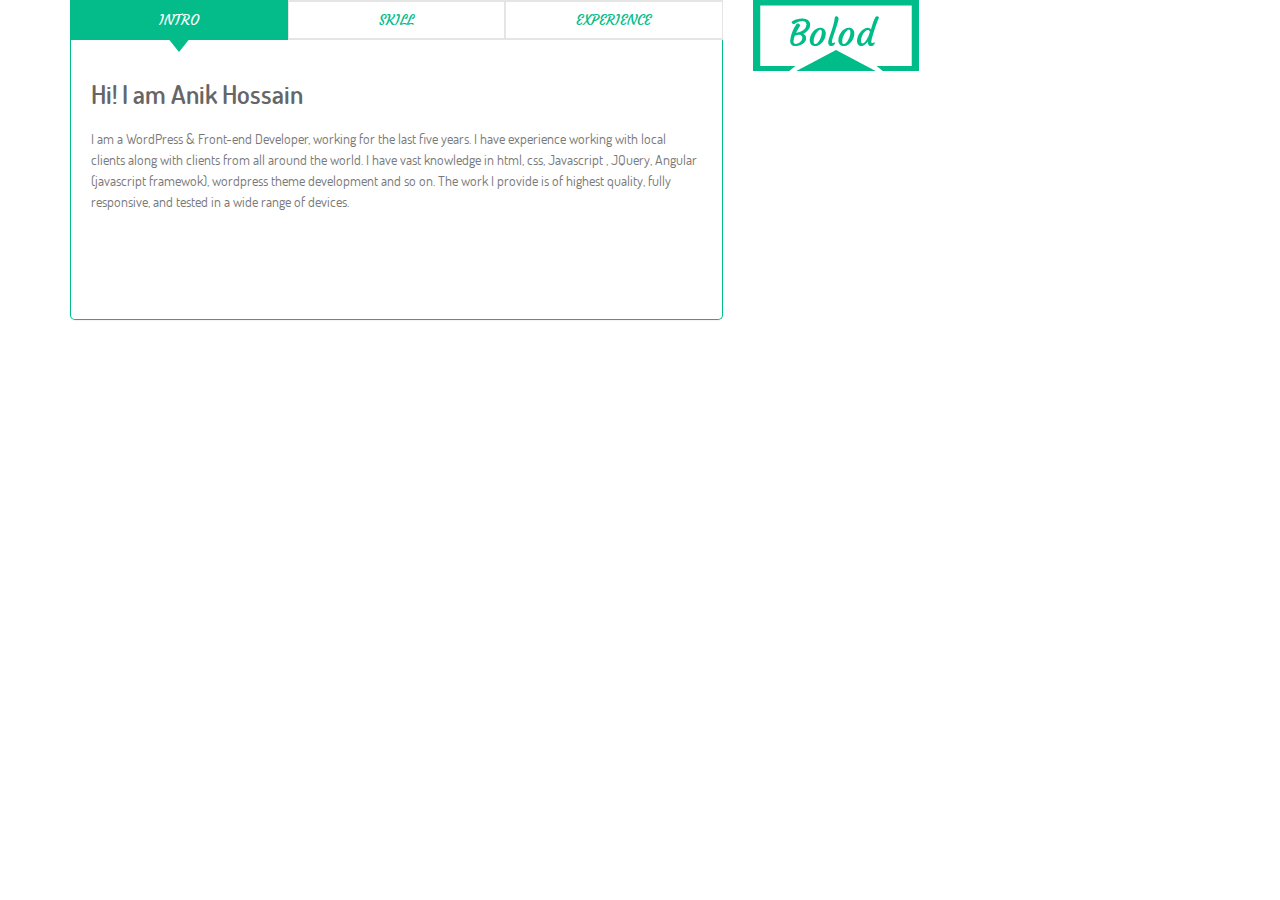
==== about.html @ adb529a6 "New Update on 7:31AM 29-Jan-2018" ====
<!DOCTYPE html>
<html lang="en">
<head>
	<meta charset="UTF-8">
	<meta name="viewport" content="width=device-width, initial-scale=1.0">
	<title>About Part</title>
	<link rel="stylesheet" href="css/bootstrap.css">
	<link rel="stylesheet" href="css/fontawesome.css">
	<link rel="stylesheet" href="css/fonts.css">
	<link rel="stylesheet" href="css/default.css">
	<link rel="stylesheet" href="css/about.css">
</head>
<body>
	
	<section id="about" class="about">
		<div class="container">
			<div class="row">
				<div class="col-md-7">
					<div class="about-content">
						<div class="tab-container">
							<ul class="tablinks">
								<li>
									<button class="1" id="active">intro</button>
								</li>
								<li>
									<button class="2">skill</button>
								</li>
								<li>
									<button class="3">experience</button>
								</li>
							</ul>
							
							<div class="panel" id="tab-1">
								<h3>Hi! I am Anik Hossain</h3>
								<p>I am a WordPress & Front-end Developer, working for the last five years. I have experience working with local clients along with clients from all around the world. I have vast knowledge in html, css, Javascript , JQuery, Angular (javascript framewok), wordpress theme development and so on. The work I provide is of highest quality, fully responsive, and tested in a wide range of devices.</p>
							</div> <!--/ tab-1 -->

							<div class="panel" id="tab-2">
								<div class="skill">
									<h4>Web Design: <span class="pah"></span>%</h4>
									<div class="bar">
										<div class="progress" data-pro="80"></div>
									</div>
								</div>

								<div class="skill">
									<h4>Web Developing: <span class="pah"></span>%</h4>
									<div class="bar">
										<div class="progress" data-pro="60"></div>
									</div>
								</div>

								<div class="skill">
									<h4>UI/UX: <span class="pah"></span>%</h4>
									<div class="bar">
										<div class="progress" data-pro="70"></div>
									</div>
								</div>

								<div class="skill">
									<h4>APPs Developing: <span class="pah"></span>%</h4>
									<div class="bar">
										<div class="progress" data-pro="55"></div>
									</div>
								</div>
							</div> <!--/ tab-2 -->

							<div class="panel" id="tab-3">
								<div class="xp-info">
									<h3>Xenon Company</h3>
									<h5>SEP 2012 - DEC 2014</h5>
									<p>Lorem ipsum dolor sit amet, consectetur adipisicing elit. Aperiam cumque dicta et expedita perferendis voluptas!</p>
								</div>

								<div class="xp-info">
									<h3>Xenops Corporation</h3>
									<h5>SEP 2016 - PRESENT</h5>
									<p>Lorem ipsum dolor sit amet, consectetur adipisicing elit. Aperiam cumque dicta et expedita perferendis voluptas!</p>
								</div>
							</div> <!--/ tab-3 -->
						</div> <!--/ tab-container -->
					</div> <!--/ about-content -->
				</div> <!--/ col-md-7 -->

				<div class="col-md-4">
					<div class="about-profile">
						<img src="images/logo.png" alt="About Profile Image">
					</div> <!--/ about-profile -->
				</div> <!--/ col-md-4 -->
			</div>
		</div>
	</section> <!--/ #about -->

	<script src="https://ajax.googleapis.com/ajax/libs/jquery/1.12.1/jquery.min.js"></script>
	<script>window.jQuery || document.write('<script src"js/jquery-1.12.1.min.js"><\/script>');</script>
	<script src="js/bootstrap.js"></script>
	<script src="js/about.js"></script>
</body>
</html>
---- css/fonts.css ----
/* ==========================================================================
   fonts
   ========================================================================== */
/* Dosis */
@font-face {
    font-family: 'dosis';
    src: url('../fonts/dosis/dosis-bold-webfont.eot');
    src: url('../fonts/dosis/dosis-bold-webfont.eot?#iefix') format('embedded-opentype'),
         url('../fonts/dosis/dosis-bold-webfont.woff2') format('woff2'),
         url('../fonts/dosis/dosis-bold-webfont.woff') format('woff'),
         url('../fonts/dosis/dosis-bold-webfont.ttf') format('truetype'),
         url('../fonts/dosis/dosis-bold-webfont.svg#dosisbold') format('svg');
    font-weight: 700;
}

@font-face {
    font-family: 'dosis';
    src: url('../fonts/dosis/dosis-extrabold-webfont.eot');
    src: url('../fonts/dosis/dosis-extrabold-webfont.eot?#iefix') format('embedded-opentype'),
         url('../fonts/dosis/dosis-extrabold-webfont.woff2') format('woff2'),
         url('../fonts/dosis/dosis-extrabold-webfont.woff') format('woff'),
         url('../fonts/dosis/dosis-extrabold-webfont.ttf') format('truetype'),
         url('../fonts/dosis/dosis-extrabold-webfont.svg#dosisextrabold') format('svg');
    font-weight: 900;
}

@font-face {
    font-family: 'dosis';
    src: url('../fonts/dosis/dosis-extralight-webfont.eot');
    src: url('../fonts/dosis/dosis-extralight-webfont.eot?#iefix') format('embedded-opentype'),
         url('../fonts/dosis/dosis-extralight-webfont.woff2') format('woff2'),
         url('../fonts/dosis/dosis-extralight-webfont.woff') format('woff'),
         url('../fonts/dosis/dosis-extralight-webfont.ttf') format('truetype'),
         url('../fonts/dosis/dosis-extralight-webfont.svg#dosisextralight') format('svg');
    font-weight: 200;
}

@font-face {
    font-family: 'dosis';
    src: url('../fonts/dosis/dosis-light-webfont.eot');
    src: url('../fonts/dosis/dosis-light-webfont.eot?#iefix') format('embedded-opentype'),
         url('../fonts/dosis/dosis-light-webfont.woff2') format('woff2'),
         url('../fonts/dosis/dosis-light-webfont.woff') format('woff'),
         url('../fonts/dosis/dosis-light-webfont.ttf') format('truetype'),
         url('../fonts/dosis/dosis-light-webfont.svg#dosislight') format('svg');
    font-weight: 300;
}

@font-face {
    font-family: 'dosis';
    src: url('../fonts/dosis/dosis-medium-webfont.eot');
    src: url('../fonts/dosis/dosis-medium-webfont.eot?#iefix') format('embedded-opentype'),
         url('../fonts/dosis/dosis-medium-webfont.woff2') format('woff2'),
         url('../fonts/dosis/dosis-medium-webfont.woff') format('woff'),
         url('../fonts/dosis/dosis-medium-webfont.ttf') format('truetype'),
         url('../fonts/dosis/dosis-medium-webfont.svg#dosismedium') format('svg');
    font-weight: 500;
}

@font-face {
    font-family: 'dosis';
    src: url('../fonts/dosis/dosis-regular-webfont.eot');
    src: url('../fonts/dosis/dosis-regular-webfont.eot?#iefix') format('embedded-opentype'),
         url('../fonts/dosis/dosis-regular-webfont.woff2') format('woff2'),
         url('../fonts/dosis/dosis-regular-webfont.woff') format('woff'),
         url('../fonts/dosis/dosis-regular-webfont.ttf') format('truetype'),
         url('../fonts/dosis/dosis-regular-webfont.svg#dosisregular') format('svg');
    font-weight: 400;
}

@font-face {
    font-family: 'dosis';
    src: url('../fonts/dosis/dosis-semibold-webfont.eot');
    src: url('../fonts/dosis/dosis-semibold-webfont.eot?#iefix') format('embedded-opentype'),
         url('../fonts/dosis/dosis-semibold-webfont.woff2') format('woff2'),
         url('../fonts/dosis/dosis-semibold-webfont.woff') format('woff'),
         url('../fonts/dosis/dosis-semibold-webfont.ttf') format('truetype'),
         url('../fonts/dosis/dosis-semibold-webfont.svg#dosissemibold') format('svg');
    font-weight: 600;
}

/* Ubuntu */
@font-face {
    font-family: 'ubuntu';
    src: url('../fonts/ubuntu/ubuntu-bold-webfont.eot');
    src: url('../fonts/ubuntu/ubuntu-bold-webfont.eot?#iefix') format('embedded-opentype'),
         url('../fonts/ubuntu/ubuntu-bold-webfont.woff2') format('woff2'),
         url('../fonts/ubuntu/ubuntu-bold-webfont.woff') format('woff'),
         url('../fonts/ubuntu/ubuntu-bold-webfont.ttf') format('truetype'),
         url('../fonts/ubuntu/ubuntu-bold-webfont.svg#ubuntubold') format('svg');
	font-weight: 700;
}

@font-face {
    font-family: 'ubuntui';
    src: url('../fonts/ubuntu/ubuntu-bolditalic-webfont.eot');
    src: url('../fonts/ubuntu/ubuntu-bolditalic-webfont.eot?#iefix') format('embedded-opentype'),
         url('../fonts/ubuntu/ubuntu-bolditalic-webfont.woff2') format('woff2'),
         url('../fonts/ubuntu/ubuntu-bolditalic-webfont.woff') format('woff'),
         url('../fonts/ubuntu/ubuntu-bolditalic-webfont.ttf') format('truetype'),
         url('../fonts/ubuntu/ubuntu-bolditalic-webfont.svg#ubuntubold_italic') format('svg');
    font-weight: 700;
    font-style: italic;
}

@font-face {
    font-family: 'ubuntui';
    src: url('../fonts/ubuntu/ubuntu-italic-webfont.eot');
    src: url('../fonts/ubuntu/ubuntu-italic-webfont.eot?#iefix') format('embedded-opentype'),
         url('../fonts/ubuntu/ubuntu-italic-webfont.woff2') format('woff2'),
         url('../fonts/ubuntu/ubuntu-italic-webfont.woff') format('woff'),
         url('../fonts/ubuntu/ubuntu-italic-webfont.ttf') format('truetype'),
         url('../fonts/ubuntu/ubuntu-italic-webfont.svg#ubuntuitalic') format('svg');
    font-weight: 400;
    font-style: italic;
}

@font-face {
    font-family: 'ubuntu';
    src: url('../fonts/ubuntu/ubuntu-light-webfont.eot');
    src: url('../fonts/ubuntu/ubuntu-light-webfont.eot?#iefix') format('embedded-opentype'),
         url('../fonts/ubuntu/ubuntu-light-webfont.woff2') format('woff2'),
         url('../fonts/ubuntu/ubuntu-light-webfont.woff') format('woff'),
         url('../fonts/ubuntu/ubuntu-light-webfont.ttf') format('truetype'),
         url('../fonts/ubuntu/ubuntu-light-webfont.svg#ubuntulight') format('svg');
    font-weight: 300;
}

@font-face {
    font-family: 'ubuntui';
    src: url('../fonts/ubuntu/ubuntu-lightitalic-webfont.eot');
    src: url('../fonts/ubuntu/ubuntu-lightitalic-webfont.eot?#iefix') format('embedded-opentype'),
         url('../fonts/ubuntu/ubuntu-lightitalic-webfont.woff2') format('woff2'),
         url('../fonts/ubuntu/ubuntu-lightitalic-webfont.woff') format('woff'),
         url('../fonts/ubuntu/ubuntu-lightitalic-webfont.ttf') format('truetype'),
         url('../fonts/ubuntu/ubuntu-lightitalic-webfont.svg#ubuntulight_italic') format('svg');
    font-weight: 300;
    font-style: italic;
}

@font-face {
    font-family: 'ubuntu';
    src: url('../fonts/ubuntu/ubuntu-medium-webfont.eot');
    src: url('../fonts/ubuntu/ubuntu-medium-webfont.eot?#iefix') format('embedded-opentype'),
         url('../fonts/ubuntu/ubuntu-medium-webfont.woff2') format('woff2'),
         url('../fonts/ubuntu/ubuntu-medium-webfont.woff') format('woff'),
         url('../fonts/ubuntu/ubuntu-medium-webfont.ttf') format('truetype'),
         url('../fonts/ubuntu/ubuntu-medium-webfont.svg#ubuntumedium') format('svg');
    font-weight: 500;
}

@font-face {
    font-family: 'ubuntui';
    src: url('../fonts/ubuntu/ubuntu-mediumitalic-webfont.eot');
    src: url('../fonts/ubuntu/ubuntu-mediumitalic-webfont.eot?#iefix') format('embedded-opentype'),
         url('../fonts/ubuntu/ubuntu-mediumitalic-webfont.woff2') format('woff2'),
         url('../fonts/ubuntu/ubuntu-mediumitalic-webfont.woff') format('woff'),
         url('../fonts/ubuntu/ubuntu-mediumitalic-webfont.ttf') format('truetype'),
         url('../fonts/ubuntu/ubuntu-mediumitalic-webfont.svg#ubuntumedium_italic') format('svg');
    font-weight: 500;
    font-style: italic;
}

@font-face {
    font-family: 'ubuntu';
    src: url('../fonts/ubuntu/ubuntu-regular-webfont.eot');
    src: url('../fonts/ubuntu/ubuntu-regular-webfont.eot?#iefix') format('embedded-opentype'),
         url('../fonts/ubuntu/ubuntu-regular-webfont.woff2') format('woff2'),
         url('../fonts/ubuntu/ubuntu-regular-webfont.woff') format('woff'),
         url('../fonts/ubuntu/ubuntu-regular-webfont.ttf') format('truetype'),
         url('../fonts/ubuntu/ubuntu-regular-webfont.svg#ubunturegular') format('svg');
    font-weight: 400;
}

/* courgette */
@font-face {
    font-family: 'courgette';
    src: url('../fonts/courgette/courgette-regular-webfont.eot');
    src: url('../fonts/courgette/courgette-regular-webfont.eot?#iefix') format('embedded-opentype'),
         url('../fonts/courgette/courgette-regular-webfont.woff2') format('woff2'),
         url('../fonts/courgette/courgette-regular-webfont.woff') format('woff'),
         url('../fonts/courgette/courgette-regular-webfont.ttf') format('truetype'),
         url('../fonts/courgette/courgette-regular-webfont.svg#courgetteregular') format('svg');
    font-weight: 400;
}

/* Aller */
@font-face {
    font-family: 'aller';
    src: url('../fonts/aller/aller_bd-webfont.eot');
    src: url('../fonts/aller/aller_bd-webfont.eot?#iefix') format('embedded-opentype'),
         url('../fonts/aller/aller_bd-webfont.woff2') format('woff2'),
         url('../fonts/aller/aller_bd-webfont.woff') format('woff'),
         url('../fonts/aller/aller_bd-webfont.ttf') format('truetype'),
         url('../fonts/aller/aller_bd-webfont.svg#allerbold') format('svg');
    font-weight: 700;
}
---- css/default.css ----
/* ==========================================================================
   common css class
   ========================================================================== */
.flex-container {
    display: -moz-flex;
    display: -ms-flex;
    display: -o-flex;
    display: -webkit-box;
    display: -ms-flexbox;
    display: flex;
}

.center-y {
    -webkit-box-pack: center;
    -ms-flex-pack: center;
    justify-content: center;
}

.center-x {
    -webkit-box-align: center;
    -ms-flex-align: center;
    align-items: center;
}

.center-xy {
    -webkit-box-align: center;
    -ms-flex-align: center;
    align-items: center;
    -webkit-box-pack: center;
    -ms-flex-pack: center;
    justify-content: center;
}

.section-title {
	font-family: 'dosis';
	font-weight: 700;
	color: #ffb117;
	font-size: 2.625em;
	text-transform: uppercase;
	border-bottom: 2px dotted #ffb117;
	max-width: 180px;
	margin: 0 auto;
}
---- css/about.css ----
.tablinks {
    width: 100%;
    height: 40px;
    margin: 0;
    padding: 0;
}

.tablinks li {
    list-style: none;
    float: left;
    width: 33.3357%
}

.tablinks::before,
.tablinks::after {
    display: table;
    content: '';
}

.tablinks::after {
    clear: both;
}

.tablinks button {
    font-family: 'courgette';
    font-weight: 400;
    font-size: 1em;
    color: #04bc89;
    border: none;
    width: 100%;
    height: 40px;
    cursor: pointer;
    text-transform: uppercase;
    background-color: #ffffff;
    border: 2px solid #e5e5e5;
    border-left-width: 1px;
    border-right-width: 1px;
    -webkit-transition: all .5s ease-in-out;
    transition: all .5s ease-in-out;
    outline: none;
    position: relative;
    z-index: 9999;
}

.tablinks button:hover {
    color: #04bc89;
    border-color: #04bc89;
}

.tablinks button:hover .tablinks {
    box-shadow: 0 1px 1px rgba(0, 0, 0, 0.3);
}

.tablinks button::after {
    content: '';
    width: 0;
    height: 0;
    border-left: 12px solid transparent;
    border-right: 12px solid transparent;
    border-top: 15px solid #04bc89;
    position: absolute;
    bottom: -14px;
    left: 50%;
    transform: translateX(-50%);
    z-index: -1;
    visibility: hidden;
    -webkit-transition: all ease-in .2s;
    -o-transition: all ease-in .2s;
    transition: all ease-in .2s;
}

.tablinks button:focus {
    color: #fbfbfb;
    background-color: #04bc89;
    border-color: #04bc89;
}

.tablinks button:focus::after {
    visibility: visible;
    border-top: 15px solid #04bc89;
}

.tablinks button#active {
    color: #fbfbfb;
    background-color: #04bc89;
    border-color: #04bc89;
}

.tablinks button#active::after {
    visibility: visible;
    border-top: 15px solid #04bc89;
}

.panel {
    display: none;
    width: 100%;
    height: auto;
    min-height: 280px;
    font-family: 'dosis', sans-serif;
    border: 1px solid #04bc89;
    border-top: none;
    border-radius: 0;
    border-bottom-left-radius: 5px;
    border-bottom-right-radius: 5px;
    padding: 20px;
}

.panel h3 {
    font-weight: 500;
    font-size: 1.875em;
    color: #666;
    padding-bottom: 10px;
    font-weight: 600;
}

.panel p {
    font-weight: 300;
    font-size: 1em;
    color: #777;
    line-height: 1.5em;
    font-weight: 400;
}

#tab-1 {
    display: block;
}
/* skill tab */
.skill {
	margin: 15px 0;
	padding: 0;
}

.skill h4 {
	font-size: 1.125em;
}

.bar {
	max-width: 400px;
	height: 7px;
	background-color: #e5e5e5;
	border-radius: 5px;
}
.progress {
	width: 0;
	height: 100%;
	background-color: #04bc89;
	border-radius: 5px;
}

/* experience tab */
.xp-info {
    margin-bottom: 20px;
}

.xp-info h3,
.xp-info h5 {
    margin: 0;
    padding: 0;
}

.xp-info h3 {
	font-weight: 600;
	padding-bottom: 5px;
}

.xp-info h5 {
    font-style: italic;
    font-size: 1.0625em;
    font-weight: 500;
    padding-bottom: 10px;
}
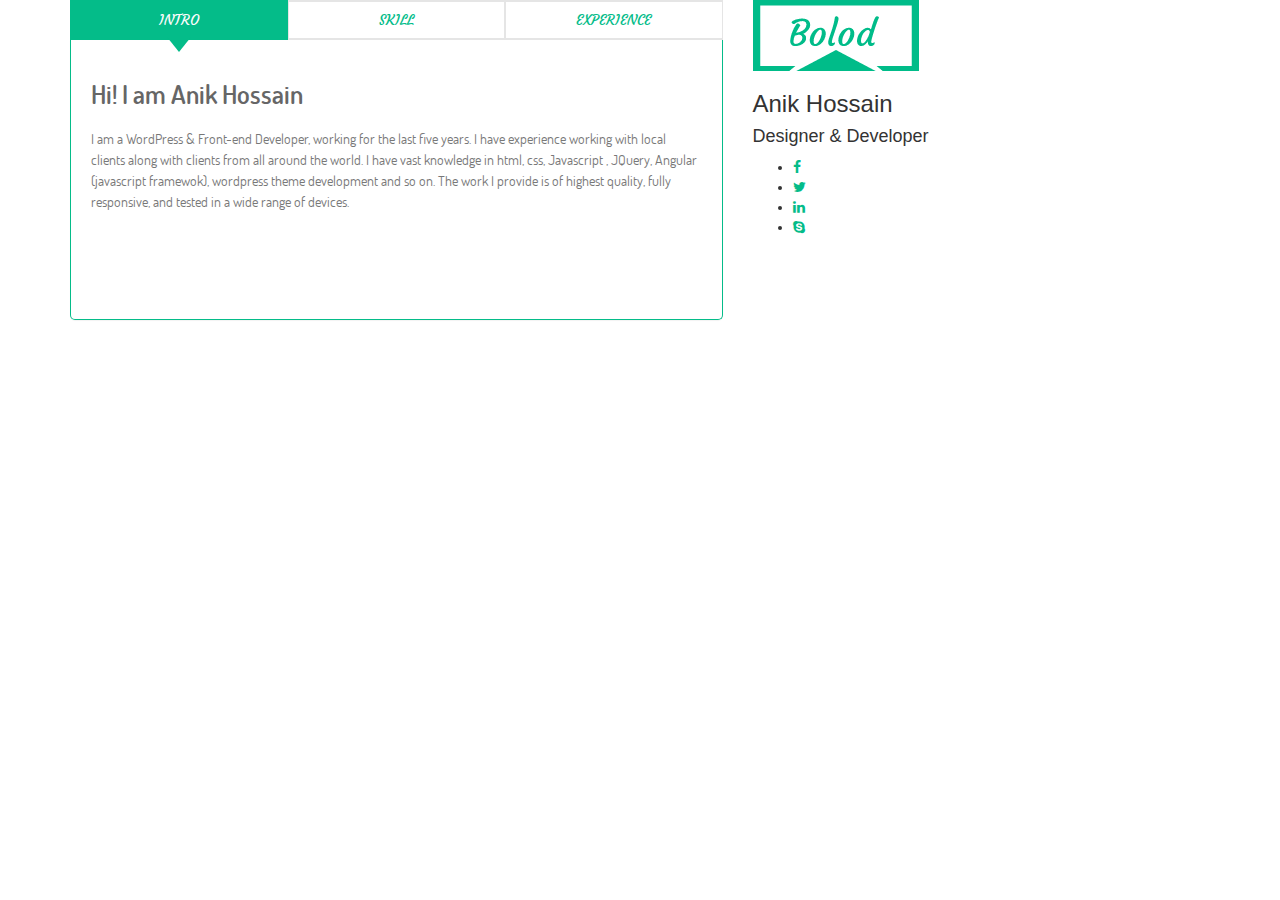
==== commit 67596e35: "New Update on 6:40PM 29-Jan-2018" ====
--- a/about.html
+++ b/about.html
@@ -5,7 +5,7 @@
 	<meta name="viewport" content="width=device-width, initial-scale=1.0">
 	<title>About Part</title>
 	<link rel="stylesheet" href="css/bootstrap.css">
-	<link rel="stylesheet" href="css/fontawesome.css">
+	<link href="https://netdna.bootstrapcdn.com/font-awesome/4.7.0/css/font-awesome.min.css" rel="stylesheet">
 	<link rel="stylesheet" href="css/fonts.css">
 	<link rel="stylesheet" href="css/default.css">
 	<link rel="stylesheet" href="css/about.css">
@@ -84,7 +84,19 @@
 
 				<div class="col-md-4">
 					<div class="about-profile">
-						<img src="images/logo.png" alt="About Profile Image">
+						<figure>
+							<img src="images/logo.png" alt="About Profile Image">
+							<figcaption>
+								<h3>Anik Hossain</h3>
+								<h4>Designer & Developer</h4>
+								<ul class="profile--social-link">
+									<li><a href="#"><i class="fa fa-facebook"></i></a></li>
+									<li><a href="#"><i class="fa fa-twitter"></i></a></li>
+									<li><a href="#"><i class="fa fa-linkedin"></i></a></li>
+									<li><a href="#"><i class="fa fa-skype"></i></a></li>
+								</ul>
+							</figcaption>
+						</figure>
 					</div> <!--/ about-profile -->
 				</div> <!--/ col-md-4 -->
 			</div>
--- a/css/about.css
+++ b/css/about.css
@@ -168,4 +168,12 @@
     font-size: 1.0625em;
     font-weight: 500;
     padding-bottom: 10px;
-}+}
+
+/* 
+   about-profile
+   ========================================================================== */
+.profile--social-link a > i {
+	color: #04bc89;
+}
+
